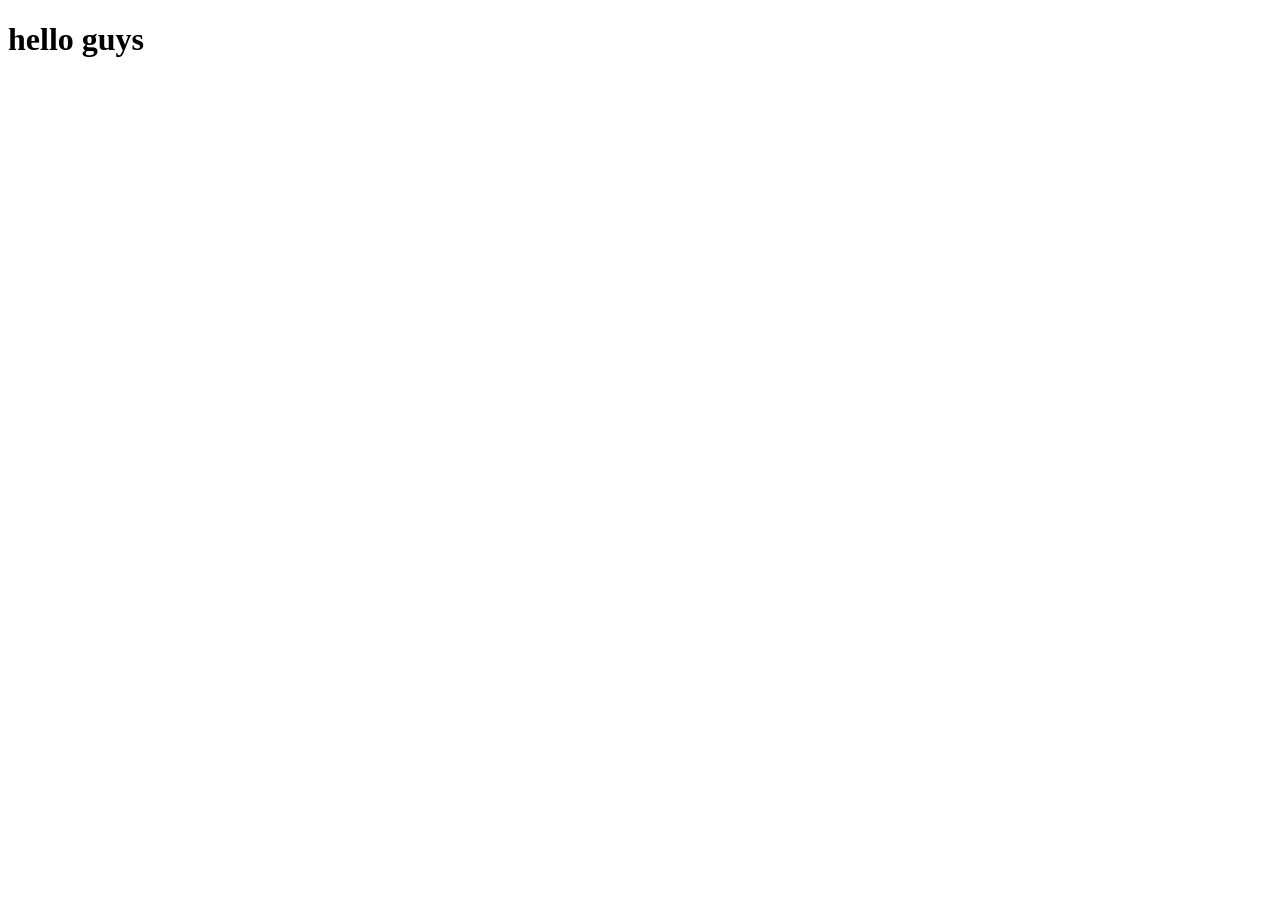
==== abc.html @ 2beb9e8f "add file abc.html" ====
<!DOCTYPE html>
<html lang="en">
<head>
    <meta charset="UTF-8">
    <meta name="viewport" content="width=device-width, initial-scale=1.0">
    <title>Document</title>
</head>
<body>
    <h1>
        hello guys
    </h1>
</body>
</html>
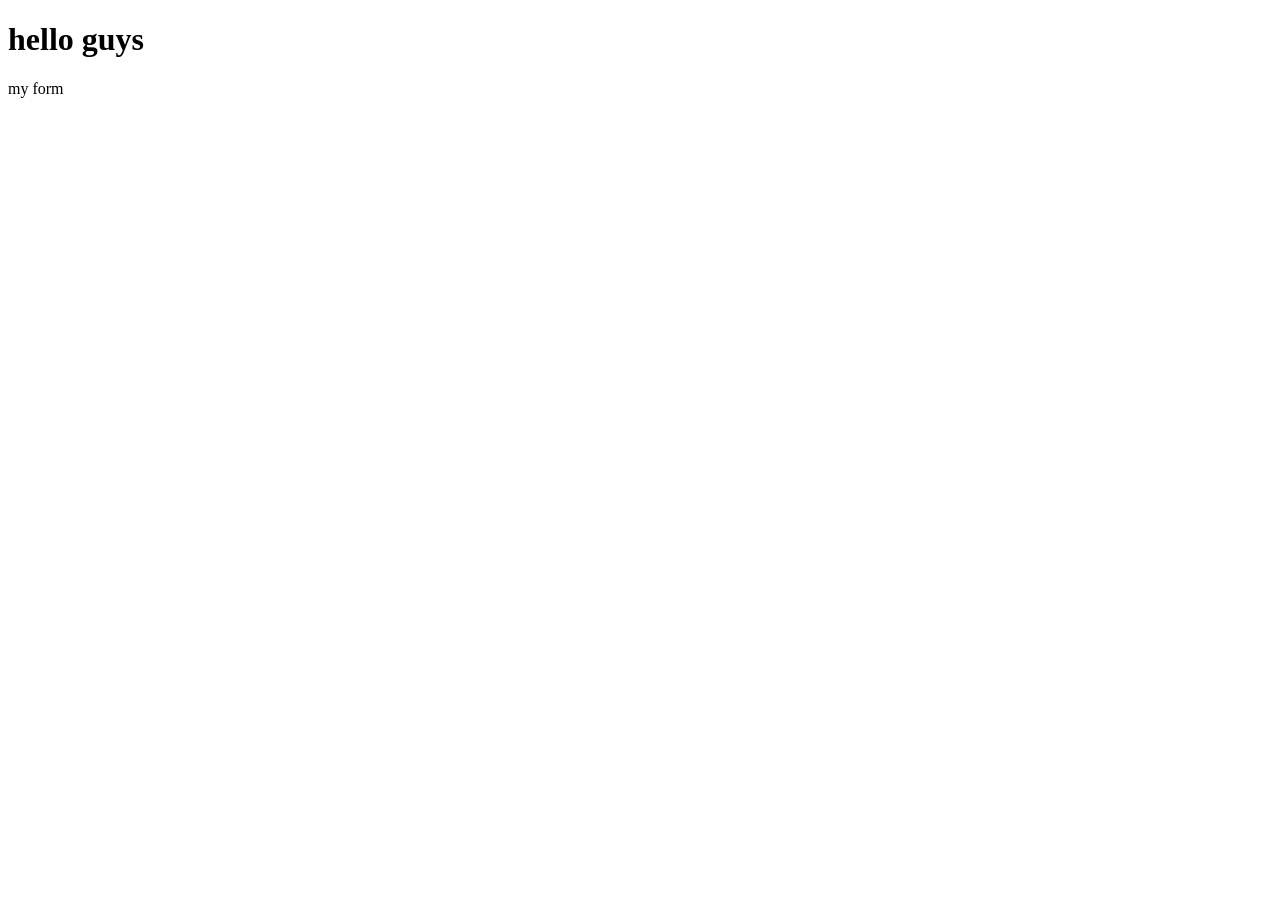
==== commit b21aae9b: "adjust abc" ====
--- a/abc.html
+++ b/abc.html
@@ -9,5 +9,8 @@
     <h1>
         hello guys
     </h1>
+    <p>
+        my form
+    </p>
 </body>
 </html>
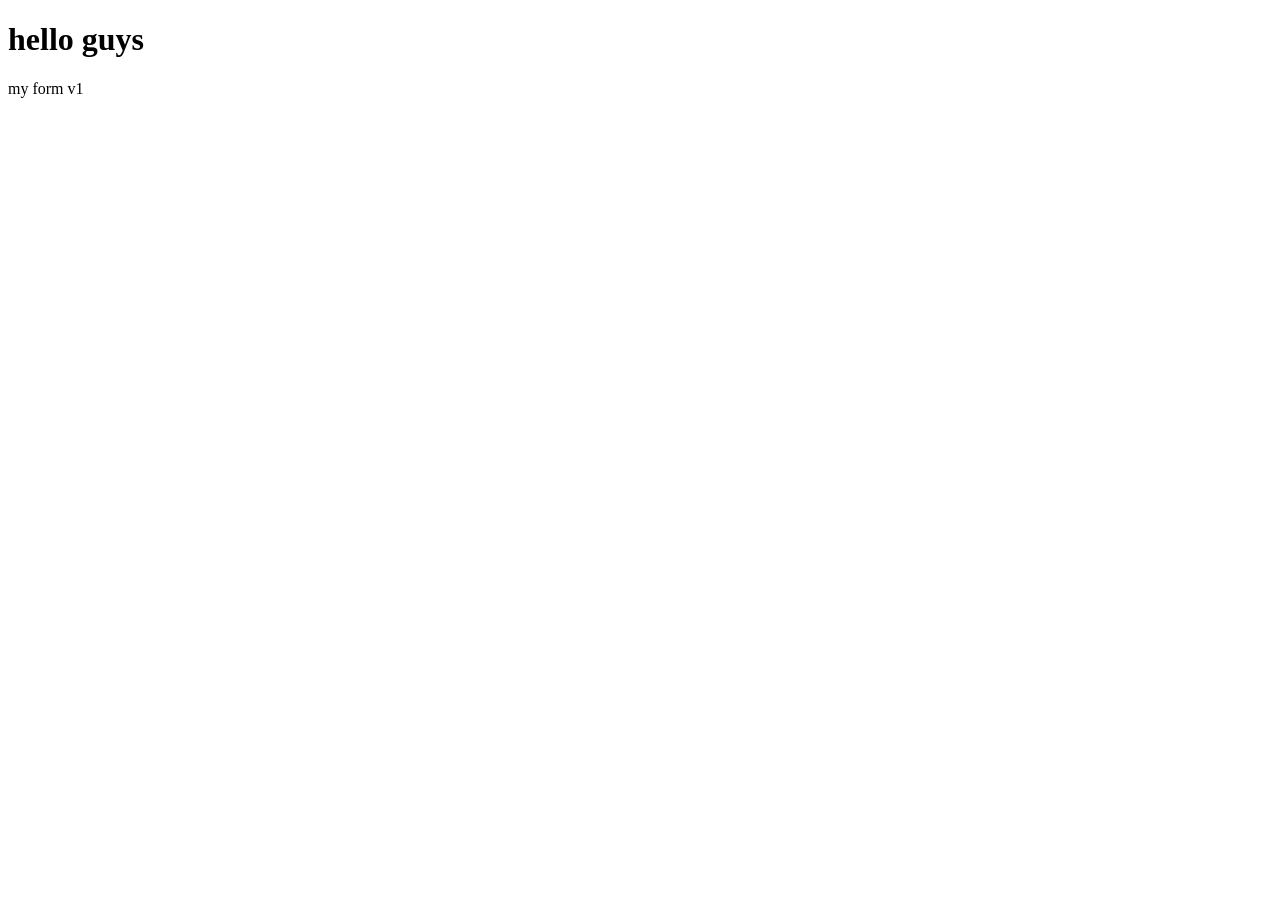
==== commit 8bc26880: "Update paragraph text to 'my form v1'" ====
--- a/abc.html
+++ b/abc.html
@@ -10,7 +10,7 @@
         hello guys
     </h1>
     <p>
-        my form
+        my form v1
     </p>
 </body>
-</html>+</html>
